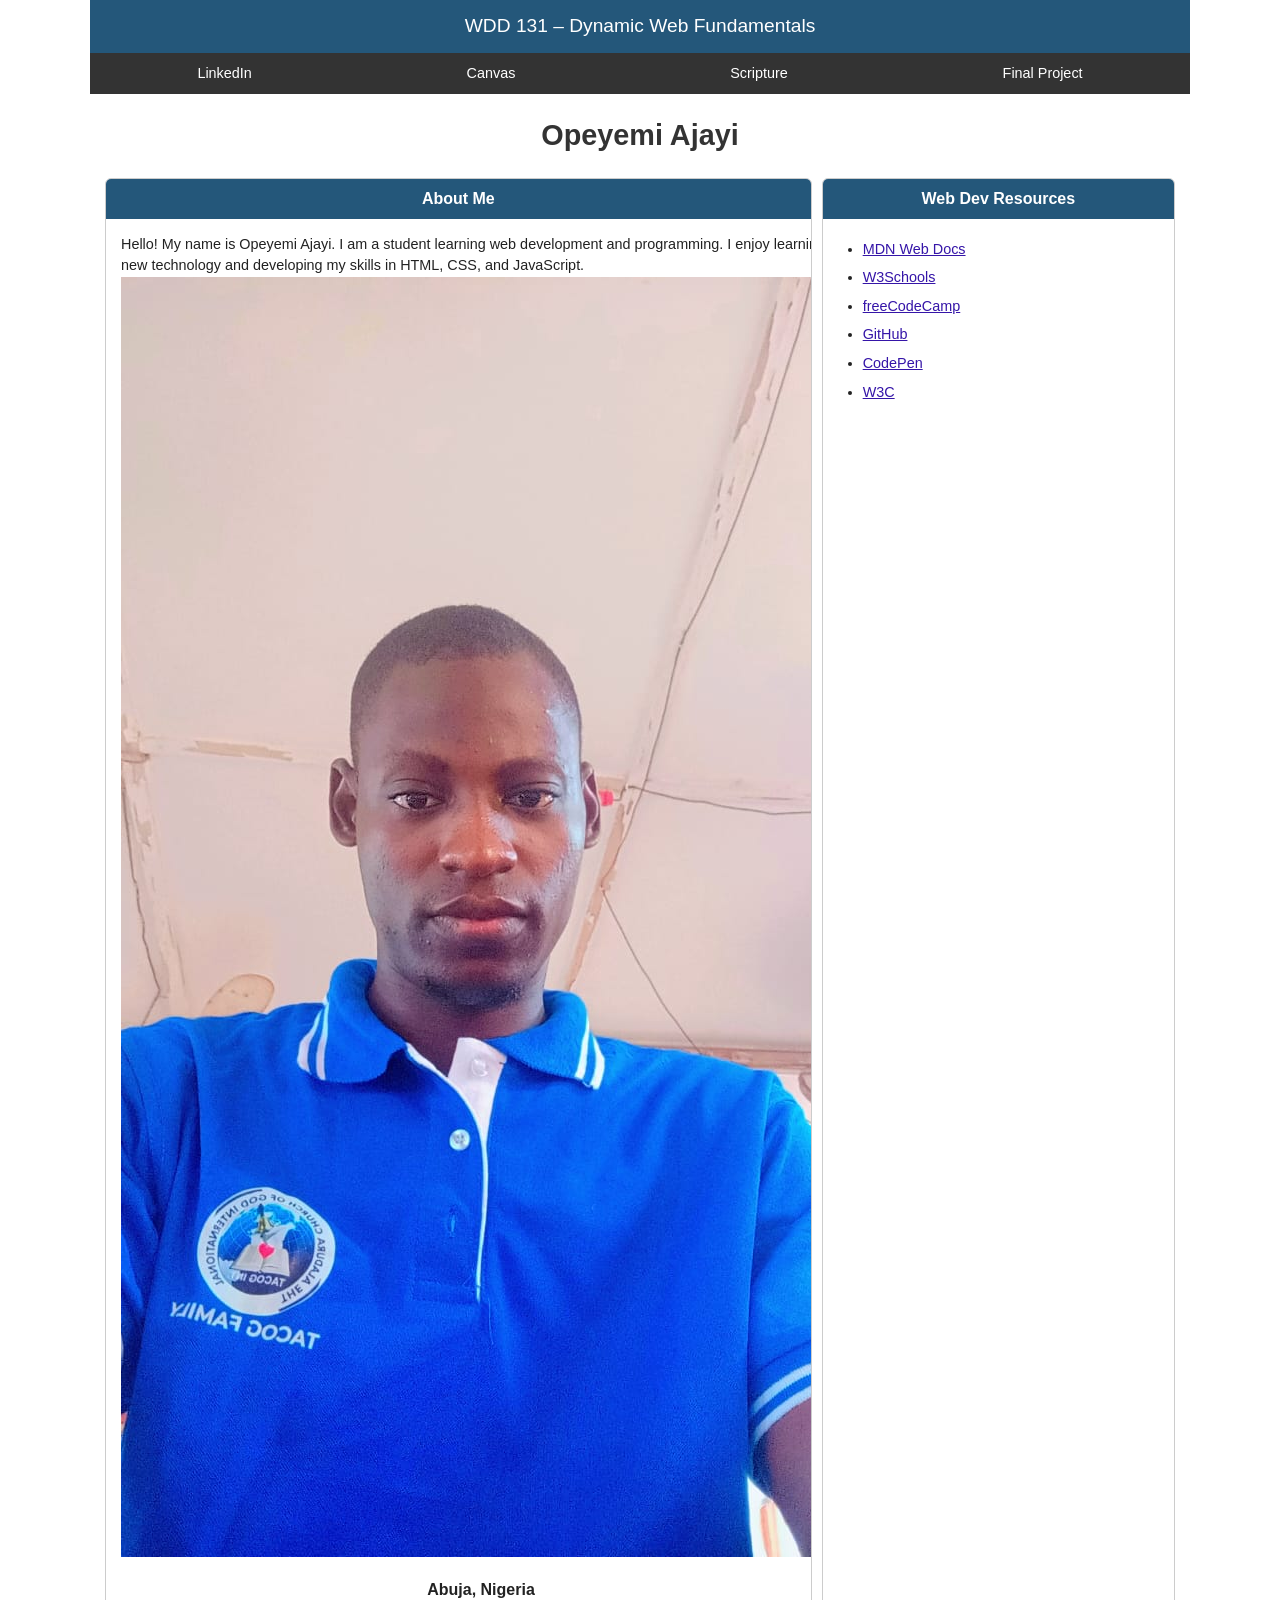
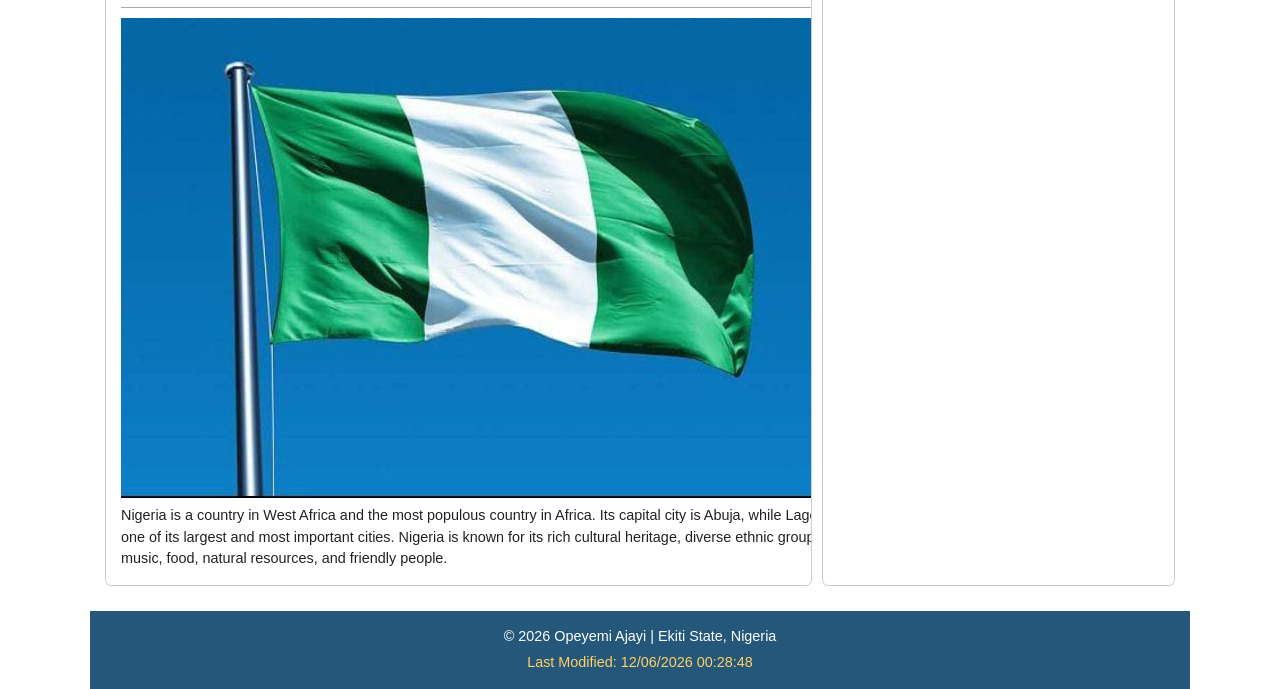
==== index.html @ 8a98f50b "ok" ====
<!DOCTYPE html>
<html lang="en">
<head>
    <meta charset="UTF-8">
    <meta name="viewport" content="width=device-width, initial-scale=1.0">

    <title>WDD 131 – Dynamic Web Fundamentals – Opeyemi Ajayi</title>

    <meta name="description"
        content="WDD 131 – Dynamic Web Fundamentals course landing page for Opeyemi Ajayi, featuring web development, personal information, Nigeria, resources, and course projects.">

    <meta name="author" content="Opeyemi Ajayi">

    <link rel="stylesheet" href="styles/base.css">
    <script src="scripts/getdates.js" defer></script>
</head>

<body>

    <header>
        <span id="course-title">WDD 131 – Dynamic Web Fundamentals</span>

        <nav>
            <a href="https://www.linkedin.com/" target="_blank">LinkedIn</a>

            <a href="https://byupw.instructure.com/" target="_blank">Canvas</a>

            <a href="https://www.churchofjesuschrist.org/study/scriptures/bofm/1-ne/3?lang=eng&id=p7#p7"
                target="_blank">Scripture</a>

            <a href="#">Final Project</a>
        </nav>
    </header>


    <main>

        <h1>Opeyemi Ajayi</h1>

        <div class="cards">

            <!-- ABOUT ME CARD -->
            <section class="card">

                <h2>About Me</h2>

                <div class="about-content">

                    <div class="about-text">

                        <p>
                            Hello! My name is Opeyemi Ajayi. I am a student
                            learning web development and programming. I enjoy
                            learning new technology and developing my skills
                            in HTML, CSS, and JavaScript.
                        </p>
                        <img class="about-image"
     src="images/opeyemiajayi.jpeg"
     alt="Opeyemi Ajayi">

                        <h3>Abuja, Nigeria</h3>

                        <div class="country-info">

                            <img class="flag-image"
                                src="images/nigeriaflag.jpeg"
                                alt="Official flag of Nigeria">

                            <p>
                                Nigeria is a country in West Africa and the
                                most populous country in Africa. Its capital
                                city is Abuja, while Lagos is one of its largest
                                and most important cities. Nigeria is known for
                                its rich cultural heritage, diverse ethnic
                                groups, music, food, natural resources, and
                                friendly people.
                            </p>

                        </div>

                    </div>

                    <img class="profile-image"
                        src="images/opeyemiajayi.jpeg"
                        alt="Photo of Opeyemi Ajayi">

                </div>

            </section>


            <!-- WEB RESOURCES CARD -->
            <section class="card">

                <h2>Web Dev Resources</h2>

                <div class="resources-content">

                    <ul>

                        <li>
                            <a href="https://developer.mozilla.org/"
                                target="_blank">
                                MDN Web Docs
                            </a>
                        </li>

                        <li>
                            <a href="https://www.w3schools.com/"
                                target="_blank">
                                W3Schools
                            </a>
                        </li>

                        <li>
                            <a href="https://www.freecodecamp.org/"
                                target="_blank">
                                freeCodeCamp
                            </a>
                        </li>

                        <li>
                            <a href="https://github.com/"
                                target="_blank">
                                GitHub
                            </a>
                        </li>

                        <li>
                            <a href="https://codepen.io/"
                                target="_blank">
                                CodePen
                            </a>
                        </li>

                        <li>
                            <a href="https://www.w3.org/"
                                target="_blank">
                                W3C
                            </a>
                        </li>

                    </ul>

                </div>

            </section>

        </div>

    </main>


    <footer>

        <p>
            © <span id="currentyear"></span>
            Opeyemi Ajayi | Ekiti State, Nigeria
        </p>

        <p id="lastModified"></p>

    </footer>

</body>
</html>
---- styles/base.css ----
* {
    margin: 0;
    padding: 0;
    box-sizing: border-box;
}

body {
    font-family: Arial, sans-serif;
    background-color: white;
    color: #222;
    line-height: 1.5;
}

/* HEADER */

header {
    max-width: 1100px;
    margin: 0 auto;
}

#course-title {
    display: block;
    background-color: #24577a;
    color: white;
    text-align: center;
    font-size: 1.2rem;
    padding: 12px;
}

nav {
    display: flex;
    justify-content: space-around;
    align-items: center;
    background-color: #333;
}

nav a {
    color: white;
    text-decoration: none;
    padding: 10px 20px;
    font-size: 0.9rem;
}

nav a:hover {
    color: #ffd166;
    text-decoration: underline;
}

/* MAIN */

main {
    max-width: 1100px;
    margin: 20px auto;
    padding: 0 15px;
}

h1 {
    text-align: center;
    color: #333;
    font-size: 1.8rem;
    margin-bottom: 20px;
}

/* TWO CARDS */

.cards {
    display: grid;
    grid-template-columns: 2fr 1fr;
    gap: 10px;
}

/* CARD */

.card {
    background-color: white;
    border: 1px solid #ccc;
    border-radius: 6px;
    overflow: hidden;
}

/* CARD HEADING */

.card h2 {
    background-color: #24577a;
    color: white;
    text-align: center;
    padding: 8px;
    font-size: 1rem;
}

/* ABOUT ME */

.about-content {
    display: grid;
    grid-template-columns: 1fr 100px;
    gap: 15px;
    padding: 15px;
    align-items: start;
}

.about-text {
    font-size: 0.9rem;
}

.about-content .profile-image {
    width: 100px;
    height: 120px;
    max-width: 100px;
    max-height: 120px;
    object-fit: cover;
    display: block;
}

.card h3 {
    text-align: center;
    border-bottom: 1px solid #aaa;
    margin: 15px 0 10px;
    padding-bottom: 5px;
    font-size: 1rem;
}

/* WEB RESOURCES */

.resources-content {
    padding: 20px;
}

.resources-content ul {
    padding-left: 20px;
}

.resources-content li {
    margin-bottom: 7px;
    font-size: 0.9rem;
}

.resources-content a {
    color: #3515a8;
}

/* FOOTER */

footer {
    max-width: 1100px;
    margin: 25px auto 0;
    background-color: #24577a;
    color: white;
    text-align: center;
    padding: 15px;
    font-size: 0.9rem;
}

#lastModified {
    color: #ffd166;
    margin-top: 5px;
}

/* MOBILE */

@media screen and (max-width: 700px) {

    nav {
        flex-direction: column;
    }

    nav a {
        width: 100%;
        text-align: center;
        border-bottom: 1px solid #555;
    }

    .cards {
        grid-template-columns: 1fr;
    }

    .about-content {
        grid-template-columns: 1fr 100px;
    }

    .about-content .profile-image {
        width: 100px;
        height: 120px;
    }
}* {
    margin: 0;
    padding: 0;
    box-sizing: border-box;
}

body {
    font-family: Arial, sans-serif;
    background-color: white;
    color: #222;
    line-height: 1.5;
}

/* HEADER */

header {
    max-width: 1100px;
    margin: 0 auto;
}

#course-title {
    display: block;
    background-color: #24577a;
    color: white;
    text-align: center;
    font-size: 1.2rem;
    padding: 12px;
}

nav {
    display: flex;
    justify-content: space-around;
    align-items: center;
    background-color: #333;
}

nav a {
    color: white;
    text-decoration: none;
    padding: 10px 20px;
    font-size: 0.9rem;
}

nav a:hover {
    color: #ffd166;
    text-decoration: underline;
}

/* MAIN */

main {
    max-width: 1100px;
    margin: 20px auto;
    padding: 0 15px;
}

h1 {
    text-align: center;
    color: #333;
    font-size: 1.8rem;
    margin-bottom: 20px;
}

/* TWO CARDS */

.cards {
    display: grid;
    grid-template-columns: 2fr 1fr;
    gap: 10px;
}

/* CARD */

.card {
    background-color: white;
    border: 1px solid #ccc;
    border-radius: 6px;
    overflow: hidden;
}

/* CARD HEADING */

.card h2 {
    background-color: #24577a;
    color: white;
    text-align: center;
    padding: 8px;
    font-size: 1rem;
}

/* ABOUT ME */

.about-content {
    display: grid;
    grid-template-columns: 1fr 100px;
    gap: 15px;
    padding: 15px;
    align-items: start;
}

.about-text {
    font-size: 0.9rem;
}

.about-content .profile-image {
    width: 100px;
    height: 120px;
    max-width: 100px;
    max-height: 120px;
    object-fit: cover;
    display: block;
}

.card h3 {
    text-align: center;
    border-bottom: 1px solid #aaa;
    margin: 15px 0 10px;
    padding-bottom: 5px;
    font-size: 1rem;
}

/* WEB RESOURCES */

.resources-content {
    padding: 20px;
}

.resources-content ul {
    padding-left: 20px;
}

.resources-content li {
    margin-bottom: 7px;
    font-size: 0.9rem;
}

.resources-content a {
    color: #3515a8;
}

/* FOOTER */

footer {
    max-width: 1100px;
    margin: 25px auto 0;
    background-color: #24577a;
    color: white;
    text-align: center;
    padding: 15px;
    font-size: 0.9rem;
}

#lastModified {
    color: #ffd166;
    margin-top: 5px;
}

/* MOBILE */

@media screen and (max-width: 700px) {

    nav {
        flex-direction: column;
    }

    nav a {
        width: 100%;
        text-align: center;
        border-bottom: 1px solid #555;
    }

    .cards {
        grid-template-columns: 1fr;
    }

    .about-content {
        grid-template-columns: 1fr 100px;
    }

    .about-content about-image {
        width: 100px;
        height: 120px;
    }
}
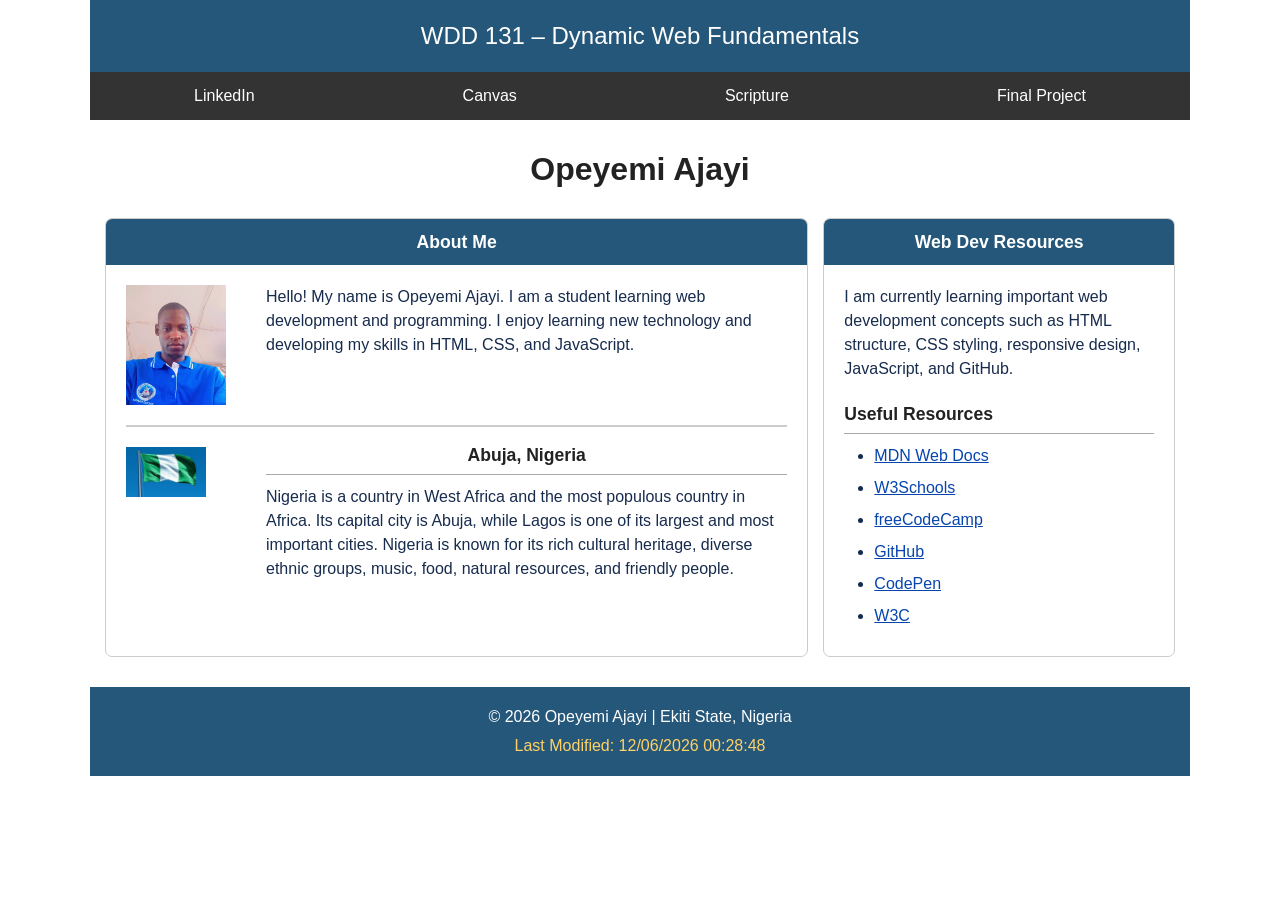
==== commit 226ede90: "ok" ====
--- a/index.html
+++ b/index.html
@@ -7,32 +7,47 @@
     <title>WDD 131 – Dynamic Web Fundamentals – Opeyemi Ajayi</title>
 
     <meta name="description"
-        content="WDD 131 – Dynamic Web Fundamentals course landing page for Opeyemi Ajayi, featuring web development, personal information, Nigeria, resources, and course projects.">
+        content="WDD 131 – Dynamic Web Fundamentals course landing page for Opeyemi Ajayi, featuring web development, programming, Nigeria, and course resources.">
 
     <meta name="author" content="Opeyemi Ajayi">
 
     <link rel="stylesheet" href="styles/base.css">
+
     <script src="scripts/getdates.js" defer></script>
 </head>
 
 <body>
 
+    <!-- HEADER -->
     <header>
-        <span id="course-title">WDD 131 – Dynamic Web Fundamentals</span>
+
+        <span id="course-title">
+            WDD 131 – Dynamic Web Fundamentals
+        </span>
 
         <nav>
-            <a href="https://www.linkedin.com/" target="_blank">LinkedIn</a>
+            <a href="https://www.linkedin.com/" target="_blank">
+                LinkedIn
+            </a>
 
-            <a href="https://byupw.instructure.com/" target="_blank">Canvas</a>
+            <a href="https://byupw.instructure.com/" target="_blank">
+                Canvas
+            </a>
 
             <a href="https://www.churchofjesuschrist.org/study/scriptures/bofm/1-ne/3?lang=eng&id=p7#p7"
-                target="_blank">Scripture</a>
+                target="_blank">
+                Scripture
+            </a>
 
-            <a href="#">Final Project</a>
+            <a href="#">
+                Final Project
+            </a>
         </nav>
+
     </header>
 
 
+    <!-- MAIN -->
     <main>
 
         <h1>Opeyemi Ajayi</h1>
@@ -44,57 +59,70 @@
 
                 <h2>About Me</h2>
 
+                <!-- PERSONAL INFORMATION -->
                 <div class="about-content">
-
-                    <div class="about-text">
-
-                        <p>
-                            Hello! My name is Opeyemi Ajayi. I am a student
-                            learning web development and programming. I enjoy
-                            learning new technology and developing my skills
-                            in HTML, CSS, and JavaScript.
-                        </p>
-                        <img class="about-image"
-     src="images/opeyemiajayi.jpeg"
-     alt="Opeyemi Ajayi">
-
-                        <h3>Abuja, Nigeria</h3>
-
-                        <div class="country-info">
-
-                            <img class="flag-image"
-                                src="images/nigeriaflag.jpeg"
-                                alt="Official flag of Nigeria">
-
-                            <p>
-                                Nigeria is a country in West Africa and the
-                                most populous country in Africa. Its capital
-                                city is Abuja, while Lagos is one of its largest
-                                and most important cities. Nigeria is known for
-                                its rich cultural heritage, diverse ethnic
-                                groups, music, food, natural resources, and
-                                friendly people.
-                            </p>
-
-                        </div>
-
-                    </div>
 
                     <img class="profile-image"
                         src="images/opeyemiajayi.jpeg"
                         alt="Photo of Opeyemi Ajayi">
+
+                    <p class="about-text">
+                        Hello! My name is Opeyemi Ajayi. I am a student
+                        learning web development and programming. I enjoy
+                        learning new technology and developing my skills in
+                        HTML, CSS, and JavaScript.
+                    </p>
+
+                </div>
+
+
+                <!-- DIVIDING LINE -->
+                <div class="section-divider"></div>
+
+
+                <!-- NIGERIA INFORMATION -->
+                <div class="country-info">
+
+                    <img class="flag-image"
+                        src="images/nigeriaflag.jpeg"
+                        alt="Official flag of Nigeria">
+
+                    <div>
+
+                        <h3>Abuja, Nigeria</h3>
+
+                        <p>
+                            Nigeria is a country in West Africa and the most
+                            populous country in Africa. Its capital city is
+                            Abuja, while Lagos is one of its largest and most
+                            important cities. Nigeria is known for its rich
+                            cultural heritage, diverse ethnic groups, music,
+                            food, natural resources, and friendly people.
+                        </p>
+
+                    </div>
 
                 </div>
 
             </section>
 
 
-            <!-- WEB RESOURCES CARD -->
+            <!-- WEB DEV RESOURCES CARD -->
             <section class="card">
 
                 <h2>Web Dev Resources</h2>
 
                 <div class="resources-content">
+
+                    <p>
+                        I am currently learning important web development
+                        concepts such as HTML structure, CSS styling,
+                        responsive design, JavaScript, and GitHub.
+                    </p>
+
+
+                    <h3>Useful Resources</h3>
+
 
                     <ul>
 
@@ -151,6 +179,7 @@
     </main>
 
 
+    <!-- FOOTER -->
     <footer>
 
         <p>
--- a/styles/base.css
+++ b/styles/base.css
@@ -7,11 +7,13 @@
 body {
     font-family: Arial, sans-serif;
     background-color: white;
-    color: #222;
+    color: #172b4d;
     line-height: 1.5;
 }
 
-/* HEADER */
+/* =========================
+   HEADER
+   ========================= */
 
 header {
     max-width: 1100px;
@@ -23,8 +25,8 @@
     background-color: #24577a;
     color: white;
     text-align: center;
-    font-size: 1.2rem;
-    padding: 12px;
+    font-size: 1.5rem;
+    padding: 18px;
 }
 
 nav {
@@ -37,8 +39,8 @@
 nav a {
     color: white;
     text-decoration: none;
-    padding: 10px 20px;
-    font-size: 0.9rem;
+    padding: 12px 20px;
+    font-size: 1rem;
 }
 
 nav a:hover {
@@ -46,108 +48,177 @@
     text-decoration: underline;
 }
 
-/* MAIN */
+/* =========================
+   MAIN
+   ========================= */
 
 main {
     max-width: 1100px;
-    margin: 20px auto;
+    margin: 25px auto;
     padding: 0 15px;
 }
 
 h1 {
     text-align: center;
-    color: #333;
-    font-size: 1.8rem;
-    margin-bottom: 20px;
-}
-
-/* TWO CARDS */
+    color: #222;
+    font-size: 2rem;
+    margin-bottom: 25px;
+}
+
+/* =========================
+   TWO CARDS
+   ========================= */
 
 .cards {
     display: grid;
     grid-template-columns: 2fr 1fr;
-    gap: 10px;
-}
-
-/* CARD */
+    gap: 15px;
+}
+
+/* =========================
+   CARD
+   ========================= */
 
 .card {
     background-color: white;
     border: 1px solid #ccc;
-    border-radius: 6px;
+    border-radius: 7px;
     overflow: hidden;
 }
 
-/* CARD HEADING */
+/* CARD HEADINGS */
 
 .card h2 {
     background-color: #24577a;
     color: white;
     text-align: center;
-    padding: 8px;
-    font-size: 1rem;
-}
-
-/* ABOUT ME */
+    padding: 10px;
+    font-size: 1.1rem;
+}
+
+/* =========================
+   ABOUT ME
+   ========================= */
 
 .about-content {
     display: grid;
-    grid-template-columns: 1fr 100px;
-    gap: 15px;
-    padding: 15px;
+    grid-template-columns: 120px 1fr;
+    gap: 20px;
+    padding: 20px;
     align-items: start;
 }
 
-.about-text {
-    font-size: 0.9rem;
-}
-
-.about-content .profile-image {
+/* PASSPORT PHOTO */
+
+.profile-image {
     width: 100px;
     height: 120px;
-    max-width: 100px;
-    max-height: 120px;
     object-fit: cover;
     display: block;
 }
 
-.card h3 {
-    text-align: center;
+/* ABOUT ME TEXT */
+
+.about-text {
+    font-size: 1rem;
+    color: #172b4d;
+}
+
+/* =========================
+   DIVIDING LINE
+   ========================= */
+
+.section-divider {
+    border-top: 2px solid #ccc;
+    margin: 0 20px 15px;
+}
+
+/* =========================
+   NIGERIA SECTION
+   ========================= */
+
+.country-info {
+    display: grid;
+    grid-template-columns: 120px 1fr;
+    gap: 20px;
+    padding: 0 20px 25px;
+    align-items: start;
+}
+
+/* NIGERIA FLAG */
+
+.flag-image {
+    width: 80px;
+    height: 50px;
+    object-fit: cover;
+    display: block;
+    margin-top: 5px;
+}
+
+/* ABUJA HEADING */
+
+.country-info h3 {
+    text-align: center;
+    color: #222;
+    font-size: 1.1rem;
+    margin-bottom: 10px;
+    padding-bottom: 5px;
     border-bottom: 1px solid #aaa;
-    margin: 15px 0 10px;
-    padding-bottom: 5px;
-    font-size: 1rem;
-}
-
-/* WEB RESOURCES */
+}
+
+/* NIGERIA TEXT */
+
+.country-info p {
+    font-size: 1rem;
+    color: #172b4d;
+}
+
+/* =========================
+   WEB DEV RESOURCES
+   ========================= */
 
 .resources-content {
     padding: 20px;
 }
 
+.resources-content p {
+    font-size: 1rem;
+    margin-bottom: 20px;
+}
+
+.resources-content h3 {
+    color: #222;
+    font-size: 1.1rem;
+    border-bottom: 1px solid #aaa;
+    padding-bottom: 5px;
+    margin-bottom: 10px;
+}
+
 .resources-content ul {
-    padding-left: 20px;
+    padding-left: 30px;
 }
 
 .resources-content li {
-    margin-bottom: 7px;
-    font-size: 0.9rem;
+    margin-bottom: 8px;
+    font-size: 1rem;
 }
 
 .resources-content a {
-    color: #3515a8;
-}
-
-/* FOOTER */
+    color: #0645ad;
+}
+
+/* =========================
+   FOOTER
+   ========================= */
 
 footer {
     max-width: 1100px;
-    margin: 25px auto 0;
+    margin: 30px auto 0;
     background-color: #24577a;
     color: white;
     text-align: center;
-    padding: 15px;
-    font-size: 0.9rem;
+    padding: 18px;
+    font-size: 1rem;
 }
 
 #lastModified {
@@ -155,7 +226,9 @@
     margin-top: 5px;
 }
 
-/* MOBILE */
+/* =========================
+   MOBILE
+   ========================= */
 
 @media screen and (max-width: 700px) {
 
@@ -174,194 +247,22 @@
     }
 
     .about-content {
-        grid-template-columns: 1fr 100px;
-    }
-
-    .about-content .profile-image {
-        width: 100px;
-        height: 120px;
-    }
-}* {
-    margin: 0;
-    padding: 0;
-    box-sizing: border-box;
-}
-
-body {
-    font-family: Arial, sans-serif;
-    background-color: white;
-    color: #222;
-    line-height: 1.5;
-}
-
-/* HEADER */
-
-header {
-    max-width: 1100px;
-    margin: 0 auto;
-}
-
-#course-title {
-    display: block;
-    background-color: #24577a;
-    color: white;
-    text-align: center;
-    font-size: 1.2rem;
-    padding: 12px;
-}
-
-nav {
-    display: flex;
-    justify-content: space-around;
-    align-items: center;
-    background-color: #333;
-}
-
-nav a {
-    color: white;
-    text-decoration: none;
-    padding: 10px 20px;
-    font-size: 0.9rem;
-}
-
-nav a:hover {
-    color: #ffd166;
-    text-decoration: underline;
-}
-
-/* MAIN */
-
-main {
-    max-width: 1100px;
-    margin: 20px auto;
-    padding: 0 15px;
-}
-
-h1 {
-    text-align: center;
-    color: #333;
-    font-size: 1.8rem;
-    margin-bottom: 20px;
-}
-
-/* TWO CARDS */
-
-.cards {
-    display: grid;
-    grid-template-columns: 2fr 1fr;
-    gap: 10px;
-}
-
-/* CARD */
-
-.card {
-    background-color: white;
-    border: 1px solid #ccc;
-    border-radius: 6px;
-    overflow: hidden;
-}
-
-/* CARD HEADING */
-
-.card h2 {
-    background-color: #24577a;
-    color: white;
-    text-align: center;
-    padding: 8px;
-    font-size: 1rem;
-}
-
-/* ABOUT ME */
-
-.about-content {
-    display: grid;
-    grid-template-columns: 1fr 100px;
-    gap: 15px;
-    padding: 15px;
-    align-items: start;
-}
-
-.about-text {
-    font-size: 0.9rem;
-}
-
-.about-content .profile-image {
-    width: 100px;
-    height: 120px;
-    max-width: 100px;
-    max-height: 120px;
-    object-fit: cover;
-    display: block;
-}
-
-.card h3 {
-    text-align: center;
-    border-bottom: 1px solid #aaa;
-    margin: 15px 0 10px;
-    padding-bottom: 5px;
-    font-size: 1rem;
-}
-
-/* WEB RESOURCES */
-
-.resources-content {
-    padding: 20px;
-}
-
-.resources-content ul {
-    padding-left: 20px;
-}
-
-.resources-content li {
-    margin-bottom: 7px;
-    font-size: 0.9rem;
-}
-
-.resources-content a {
-    color: #3515a8;
-}
-
-/* FOOTER */
-
-footer {
-    max-width: 1100px;
-    margin: 25px auto 0;
-    background-color: #24577a;
-    color: white;
-    text-align: center;
-    padding: 15px;
-    font-size: 0.9rem;
-}
-
-#lastModified {
-    color: #ffd166;
-    margin-top: 5px;
-}
-
-/* MOBILE */
-
-@media screen and (max-width: 700px) {
-
-    nav {
-        flex-direction: column;
-    }
-
-    nav a {
-        width: 100%;
-        text-align: center;
-        border-bottom: 1px solid #555;
-    }
-
-    .cards {
-        grid-template-columns: 1fr;
-    }
-
-    .about-content {
-        grid-template-columns: 1fr 100px;
-    }
-
-    .about-content about-image {
-        width: 100px;
-        height: 120px;
+        grid-template-columns: 100px 1fr;
+        gap: 15px;
+    }
+
+    .profile-image {
+        width: 90px;
+        height: 110px;
+    }
+
+    .country-info {
+        grid-template-columns: 90px 1fr;
+        gap: 15px;
+    }
+
+    .flag-image {
+        width: 70px;
+        height: 45px;
     }
 }
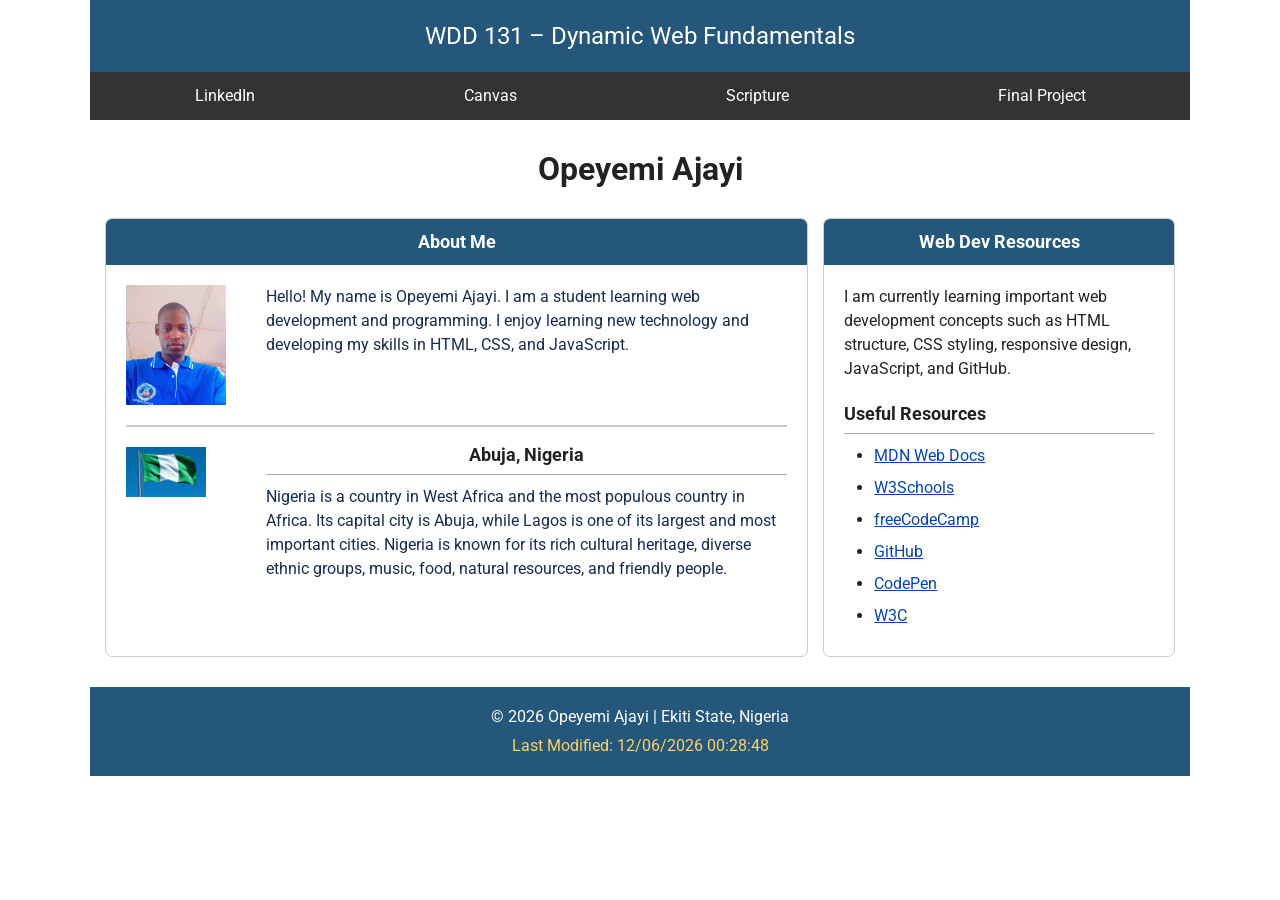
==== commit e88d28b0: "oik" ====
--- a/index.html
+++ b/index.html
@@ -7,12 +7,15 @@
     <title>WDD 131 – Dynamic Web Fundamentals – Opeyemi Ajayi</title>
 
     <meta name="description"
-        content="WDD 131 – Dynamic Web Fundamentals course landing page for Opeyemi Ajayi, featuring web development, programming, Nigeria, and course resources.">
+        content="WDD 131 – Dynamic Web Fundamentals course landing page for Opeyemi Ajayi, featuring web development, personal information, Nigeria, resources, and course projects.">
 
     <meta name="author" content="Opeyemi Ajayi">
 
+    <link rel="preconnect" href="https://fonts.googleapis.com">
+    <link rel="preconnect" href="https://fonts.gstatic.com" crossorigin>
+    <link href="https://fonts.googleapis.com/css2?family=Roboto:wght@400;700&display=swap" rel="stylesheet">
+
     <link rel="stylesheet" href="styles/base.css">
-
     <script src="scripts/getdates.js" defer></script>
 </head>
 
--- a/styles/base.css
+++ b/styles/base.css
@@ -5,9 +5,9 @@
 }
 
 body {
-    font-family: Arial, sans-serif;
+font-family: "Roboto", sans-serif;
     background-color: white;
-    color: #172b4d;
+    color: #222;
     line-height: 1.5;
 }
 
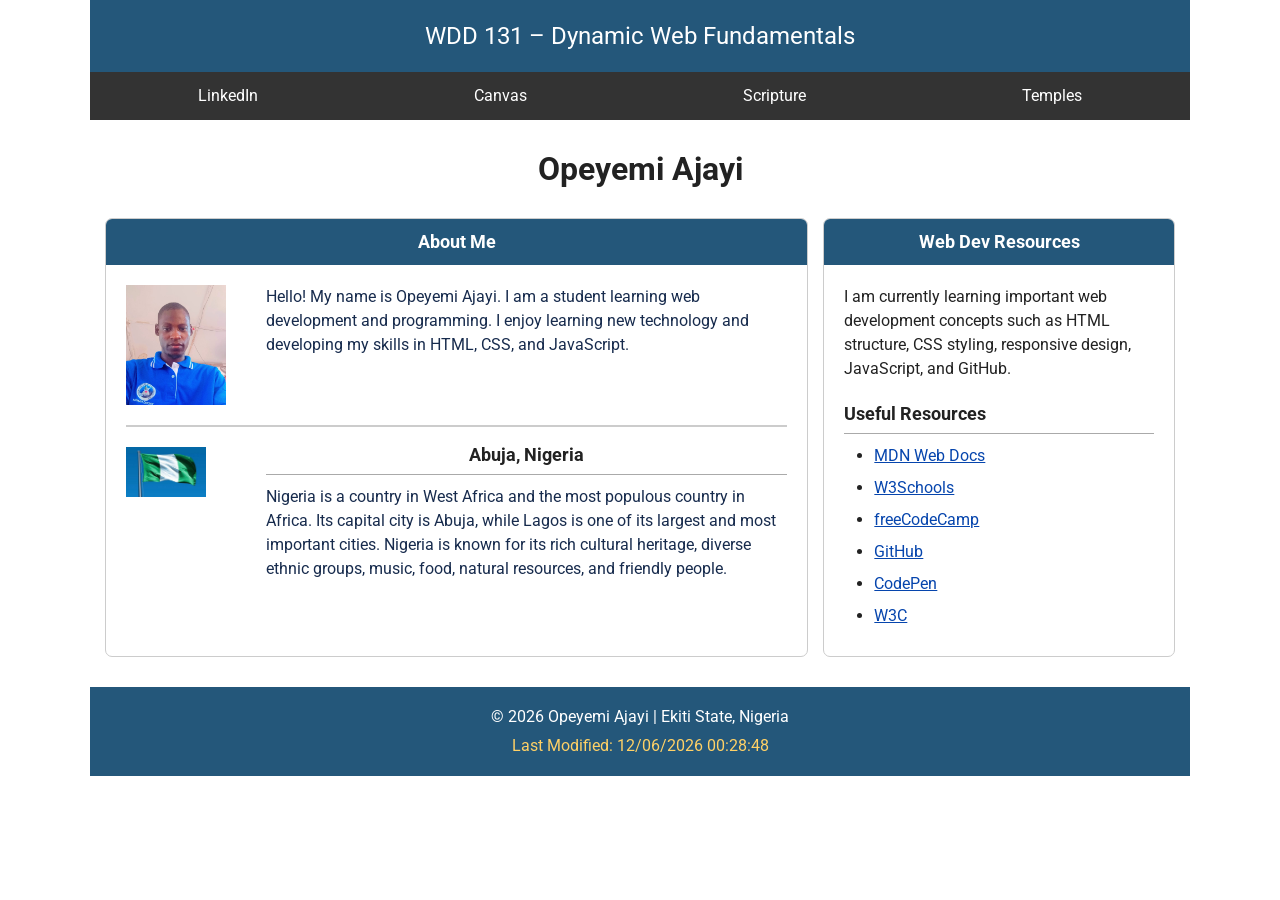
==== commit 44cde0ec: "ghh" ====
--- a/index.html
+++ b/index.html
@@ -7,7 +7,7 @@
     <title>WDD 131 – Dynamic Web Fundamentals – Opeyemi Ajayi</title>
 
     <meta name="description"
-        content="WDD 131 – Dynamic Web Fundamentals course landing page for Opeyemi Ajayi, featuring web development, personal information, Nigeria, resources, and course projects.">
+        content="WDD 131 – Dynamic Web fundamentals course page for Opeyemi Ajayi , featuring web development, programming, Nigeria, and course resources.">
 
     <meta name="author" content="Opeyemi Ajayi">
 
@@ -42,8 +42,8 @@
                 Scripture
             </a>
 
-            <a href="#">
-                Final Project
+            <a href="temples.html">
+                Temples
             </a>
         </nav>
 
